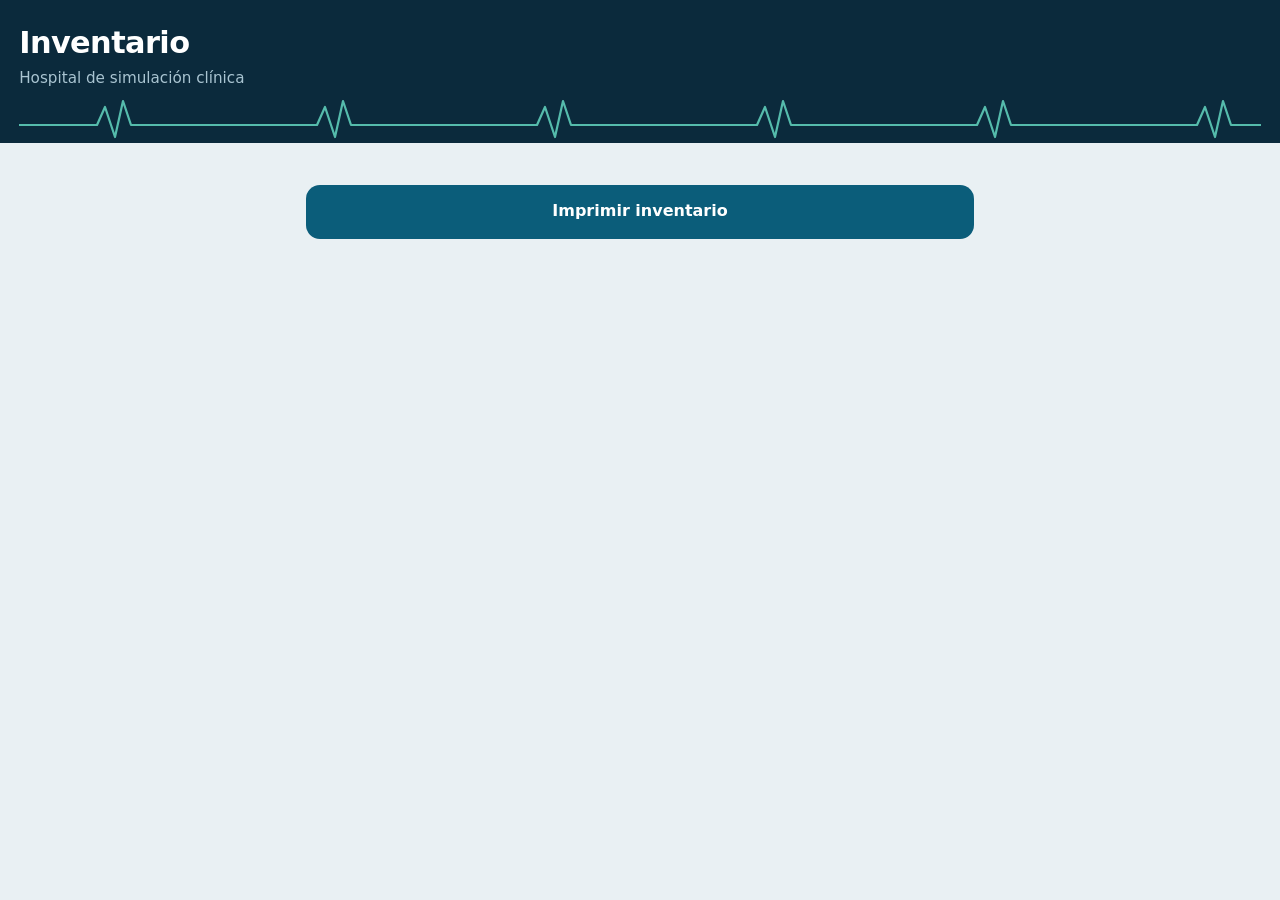
==== AppInventarioHospitalDeSimulacionClinicaCEU/src/main/resources/static/index.html @ 0c997f7d "Bases Interfaz y correción" ====
<!DOCTYPE html>
<html lang="es">
<head>
    <meta charset="UTF-8">
    <meta name="viewport" content="width=device-width, initial-scale=1, viewport-fit=cover">
    <title>Inventario · Hospital de simulación</title>
    <link rel="stylesheet" href="css/estilos.css">
</head>
<body>
<header class="cabecera">
    <h1>Inventario</h1>
    <p>Hospital de simulación clínica</p>
</header>

<main>
    <p id="mensaje" class="mensaje error" hidden></p>
    <ul id="lista" class="lista-almacenes"></ul>
    <button id="btn-imprimir" class="boton boton-ancho" type="button">Imprimir inventario</button>
</main>

<script src="js/api.js"></script>
<script>
    const lista = document.getElementById('lista');
    const mensaje = document.getElementById('mensaje');

    document.getElementById('btn-imprimir').addEventListener('click', descargarInforme);

    async function cargar() {
        try {
            const almacenes = await getAlmacenes();
            if (almacenes.length === 0) {
                lista.innerHTML = '<li class="vacio">Aún no hay almacenes registrados.</li>';
                return;
            }
            for (const a of almacenes) {
                const li = document.createElement('li');
                const enlace = document.createElement('a');
                enlace.className = 'almacen';
                enlace.href = 'almacen.html?id=' + encodeURIComponent(a.id);
                const inicial = document.createElement('div');
                inicial.className = 'inicial';
                inicial.textContent = a.nombre.trim().charAt(0).toUpperCase();
                const texto = document.createElement('div');
                texto.className = 'texto';
                const nombre = document.createElement('strong');
                nombre.textContent = a.nombre;
                const desc = document.createElement('span');
                desc.className = 'descripcion';
                desc.textContent = a.descripcion || '';
                texto.append(nombre, desc);
                enlace.append(inicial, texto);
                li.append(enlace);
                lista.append(li);
            }
        } catch (e) {
            mensaje.textContent = 'No se pudo cargar la lista de almacenes. ' + e.message;
            mensaje.hidden = false;
        }
    }
    cargar();
</script>
</body>
</html>
---- AppInventarioHospitalDeSimulacionClinicaCEU/src/main/resources/static/css/estilos.css ----
:root {
    --fondo: #e9f0f3;
    --superficie: #ffffff;
    --tinta: #0d2230;
    --suave: #5b6f7a;
    --marca: #0b5d7a;
    --marca-clara: #d8eaf0;
    --cabecera: #0b2a3c;
    --linea: #d2dde3;
    --nivel: #12957f;
    --pista: #dbe5ea;
    --alerta: #c62839;
    --alerta-fondo: #fde8ea;
    --aviso: #7a4e00;
    --aviso-fondo: #fff1d0;
    --sombra: 0 1px 2px rgba(13, 34, 48, 0.08), 0 4px 14px rgba(13, 34, 48, 0.06);
}

@media (prefers-color-scheme: dark) {
    :root {
        --fondo: #0a151b;
        --superficie: #13232c;
        --tinta: #e8f0f3;
        --suave: #9db1ba;
        --marca: #62b8d1;
        --marca-clara: #1b3a47;
        --cabecera: #071d2a;
        --linea: #253a45;
        --nivel: #3cc2a9;
        --pista: #25404c;
        --alerta: #ff8d98;
        --alerta-fondo: #3b1b20;
        --aviso: #ffd37a;
        --aviso-fondo: #3b2f12;
        --sombra: none;
    }
}

* { box-sizing: border-box; }

body {
    margin: 0;
    background: var(--fondo);
    color: var(--tinta);
    font-family: "Avenir Next", "Segoe UI Variable", "Segoe UI", system-ui, -apple-system, Roboto, sans-serif;
    font-size: 1rem;
    line-height: 1.4;
    -webkit-text-size-adjust: 100%;
}

:focus-visible { outline: 3px solid var(--marca); outline-offset: 2px; }

/* ---------- Cabecera con línea de electrocardiograma ---------- */
.cabecera {
    background: var(--cabecera);
    color: #fff;
    padding: 1.4rem 1.2rem 0;
    padding-top: calc(1.4rem + env(safe-area-inset-top, 0px));
    overflow: hidden;
}
.cabecera h1 { margin: 0; font-size: 1.9rem; font-weight: 750; letter-spacing: -0.02em; }
.cabecera p { margin: 0.2rem 0 0; color: #a9c4d1; font-size: 0.95rem; }
.cabecera a { color: #cfe6f0; text-underline-offset: 3px; }
.cabecera::after {
    content: "";
    display: block;
    height: 44px;
    margin-top: 0.6rem;
    background: url("data:image/svg+xml,%3Csvg xmlns='http://www.w3.org/2000/svg' width='220' height='44' viewBox='0 0 220 44'%3E%3Cpath d='M0 26 H70 L78 26 L86 8 L96 38 L104 2 L112 26 H220' fill='none' stroke='%2362d6c0' stroke-width='2.2' stroke-linecap='round' stroke-linejoin='round' opacity='.85'/%3E%3C/svg%3E") repeat-x left center;
}

main { max-width: 44rem; margin: 0 auto; padding: 1.1rem; }

/* ---------- Lista de almacenes ---------- */
.lista-almacenes { list-style: none; margin: 0 0 1.5rem; padding: 0; display: grid; gap: 0.7rem; }
@media (min-width: 640px) { .lista-almacenes { grid-template-columns: 1fr 1fr; } }

.almacen {
    display: flex;
    align-items: center;
    gap: 0.9rem;
    min-height: 72px;
    padding: 0.8rem 1rem;
    background: var(--superficie);
    border-radius: 14px;
    box-shadow: var(--sombra);
    color: inherit;
    text-decoration: none;
}
.almacen:active { transform: scale(0.985); }
.almacen .inicial {
    flex: none;
    display: grid;
    place-items: center;
    width: 46px; height: 46px;
    border-radius: 12px;
    background: var(--marca-clara);
    color: var(--marca);
    font-weight: 800;
    font-size: 1.1rem;
}
.almacen .texto { min-width: 0; }
.almacen strong { display: block; font-size: 1.08rem; }
.almacen .descripcion { display: block; color: var(--suave); font-size: 0.88rem; }
.almacen::after { content: "›"; margin-left: auto; color: var(--suave); font-size: 1.6rem; }

/* ---------- Botones ---------- */
.boton {
    min-height: 54px;
    padding: 0.8rem 1.2rem;
    border: 0;
    border-radius: 14px;
    background: var(--marca);
    color: #fff;
    font: inherit;
    font-weight: 700;
    cursor: pointer;
}
@media (prefers-color-scheme: dark) { .boton { background: #1f7a91; } }
.boton:disabled { opacity: 0.45; cursor: not-allowed; }
.boton-ancho { width: 100%; }

/* ---------- Controles de la pantalla del almacén ---------- */
.controles {
    display: grid;
    gap: 0.6rem;
    margin: -1px -1.1rem 1rem;
    padding: 0.8rem 1.1rem;
    background: var(--fondo);
    position: sticky;
    top: 0;
    z-index: 5;
}
.controles label { display: block; margin: 0 0 0.2rem 0.2rem; font-size: 0.85rem; font-weight: 600; color: var(--suave); }
.controles select,
.controles input {
    width: 100%;
    min-height: 50px;
    padding: 0.6rem 0.9rem;
    border: 2px solid transparent;
    border-radius: 12px;
    background: var(--superficie);
    box-shadow: var(--sombra);
    color: var(--tinta);
    font: inherit;
}
.controles select:focus, .controles input:focus { border-color: var(--marca); outline: none; }

/* ---------- Productos ---------- */
.productos { list-style: none; margin: 0; padding: 0; display: grid; gap: 0.8rem; }
.producto {
    background: var(--superficie);
    border-radius: 14px;
    padding: 0.9rem 1rem 1rem;
    box-shadow: var(--sombra);
}
.producto h2 { margin: 0; font-size: 1.05rem; line-height: 1.3; }
.producto .detalle { margin: 0.2rem 0 0.8rem; color: var(--suave); font-size: 0.88rem; }
.etiqueta-bajo {
    display: inline-block;
    margin-left: 0.5rem;
    padding: 0.05rem 0.55rem;
    border-radius: 99px;
    background: var(--alerta-fondo);
    color: var(--alerta);
    font-size: 0.78rem;
    font-weight: 700;
    vertical-align: 2px;
}

/* Barra de nivel: la marca central es el mínimo */
.nivel {
    position: relative;
    height: 8px;
    margin-bottom: 0.9rem;
    border-radius: 99px;
    background: var(--pista);
}
.nivel .relleno { height: 100%; border-radius: 99px; background: var(--nivel); transition: width 0.25s; }
.nivel::after {
    content: "";
    position: absolute;
    left: 50%; top: -4px;
    width: 2px; height: 16px;
    border-radius: 2px;
    background: var(--tinta);
    opacity: 0.55;
}
.producto.bajo .relleno { background: var(--alerta); }

.cantidad { display: flex; align-items: center; justify-content: space-between; gap: 0.75rem; }
.cantidad output {
    flex: 1;
    text-align: center;
    font-size: 2.4rem;
    font-weight: 800;
    letter-spacing: -0.02em;
    font-variant-numeric: tabular-nums;
}
.producto.bajo .cantidad output { color: var(--alerta); }
.cantidad button {
    width: 62px;
    height: 62px;
    border: 2px solid var(--marca);
    border-radius: 50%;
    background: transparent;
    color: var(--marca);
    font: inherit;
    font-size: 2rem;
    font-weight: 600;
    line-height: 1;
    cursor: pointer;
}
.cantidad button:active:not(:disabled) { transform: scale(0.94); }
.cantidad button.mas { background: var(--marca); color: #fff; }
@media (prefers-color-scheme: dark) {
    .cantidad button.mas { background: #1f7a91; border-color: #1f7a91; }
    .cantidad button.mas { color: #fff; }
}
.cantidad button:disabled { opacity: 0.3; cursor: not-allowed; }

/* ---------- Mensajes ---------- */
.mensaje { margin: 0 0 1rem; padding: 0.85rem 1rem; border-radius: 12px; background: var(--aviso-fondo); color: var(--aviso); }
.mensaje.error { background: var(--alerta-fondo); color: var(--alerta); }
.vacio { color: var(--suave); text-align: center; padding: 1.5rem 0; }

.aviso-flotante {
    position: fixed;
    left: 1rem; right: 1rem;
    bottom: calc(1rem + env(safe-area-inset-bottom, 0px));
    max-width: 40rem;
    margin: 0 auto;
    padding: 0.85rem 1rem;
    border-radius: 12px;
    background: var(--tinta);
    color: var(--fondo);
    text-align: center;
    font-weight: 700;
    box-shadow: 0 6px 20px rgba(0, 0, 0, 0.25);
}
.aviso-flotante[hidden] { display: none; }

@media (prefers-reduced-motion: reduce) {
    .nivel .relleno, .almacen:active, .cantidad button:active { transition: none; transform: none; }
}
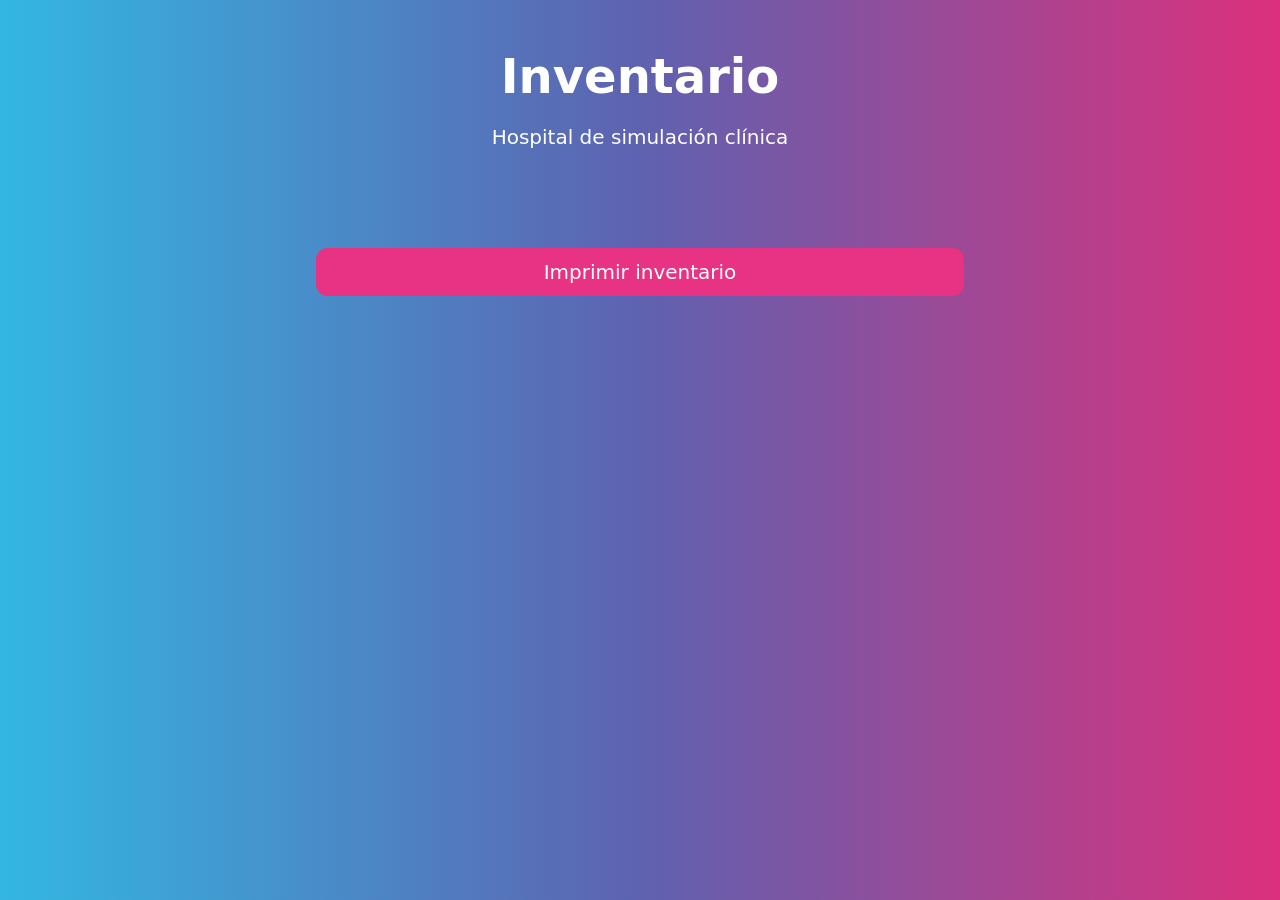
==== commit c8c50fa9: "Cambios Interfaz" ====
--- a/AppInventarioHospitalDeSimulacionClinicaCEU/src/main/resources/static/index.html
+++ b/AppInventarioHospitalDeSimulacionClinicaCEU/src/main/resources/static/index.html
@@ -4,18 +4,19 @@
     <meta charset="UTF-8">
     <meta name="viewport" content="width=device-width, initial-scale=1, viewport-fit=cover">
     <title>Inventario · Hospital de simulación</title>
+    <link rel="stylesheet" href="css/bootstrap.min.css">
     <link rel="stylesheet" href="css/estilos.css">
 </head>
 <body>
-<header class="cabecera">
-    <h1>Inventario</h1>
-    <p>Hospital de simulación clínica</p>
-</header>
+<main class="container py-4" style="max-width: 42rem;">
+    <header class="text-center mb-4">
+        <h1 class="display-5 fw-bold">Inventario</h1>
+        <p class="lead mb-0">Hospital de simulación clínica</p>
+    </header>
 
-<main>
-    <p id="mensaje" class="mensaje error" hidden></p>
-    <ul id="lista" class="lista-almacenes"></ul>
-    <button id="btn-imprimir" class="boton boton-ancho" type="button">Imprimir inventario</button>
+    <div id="mensaje" class="alert alert-danger" hidden></div>
+    <div id="lista" class="list-group mb-4"></div>
+    <button id="btn-imprimir" class="btn btn-primary btn-lg w-100" type="button">Imprimir inventario</button>
 </main>
 
 <script src="js/api.js"></script>
@@ -29,28 +30,21 @@
         try {
             const almacenes = await getAlmacenes();
             if (almacenes.length === 0) {
-                lista.innerHTML = '<li class="vacio">Aún no hay almacenes registrados.</li>';
+                lista.innerHTML = '<div class="list-group-item text-center py-4">Aún no hay almacenes registrados.</div>';
                 return;
             }
             for (const a of almacenes) {
-                const li = document.createElement('li');
                 const enlace = document.createElement('a');
-                enlace.className = 'almacen';
+                enlace.className = 'list-group-item list-group-item-action py-3';
                 enlace.href = 'almacen.html?id=' + encodeURIComponent(a.id);
-                const inicial = document.createElement('div');
-                inicial.className = 'inicial';
-                inicial.textContent = a.nombre.trim().charAt(0).toUpperCase();
-                const texto = document.createElement('div');
-                texto.className = 'texto';
-                const nombre = document.createElement('strong');
+                const nombre = document.createElement('div');
+                nombre.className = 'fw-bold fs-5';
                 nombre.textContent = a.nombre;
-                const desc = document.createElement('span');
-                desc.className = 'descripcion';
+                const desc = document.createElement('small');
+                desc.className = 'text-body-secondary';
                 desc.textContent = a.descripcion || '';
-                texto.append(nombre, desc);
-                enlace.append(inicial, texto);
-                li.append(enlace);
-                lista.append(li);
+                enlace.append(nombre, desc);
+                lista.append(enlace);
             }
         } catch (e) {
             mensaje.textContent = 'No se pudo cargar la lista de almacenes. ' + e.message;
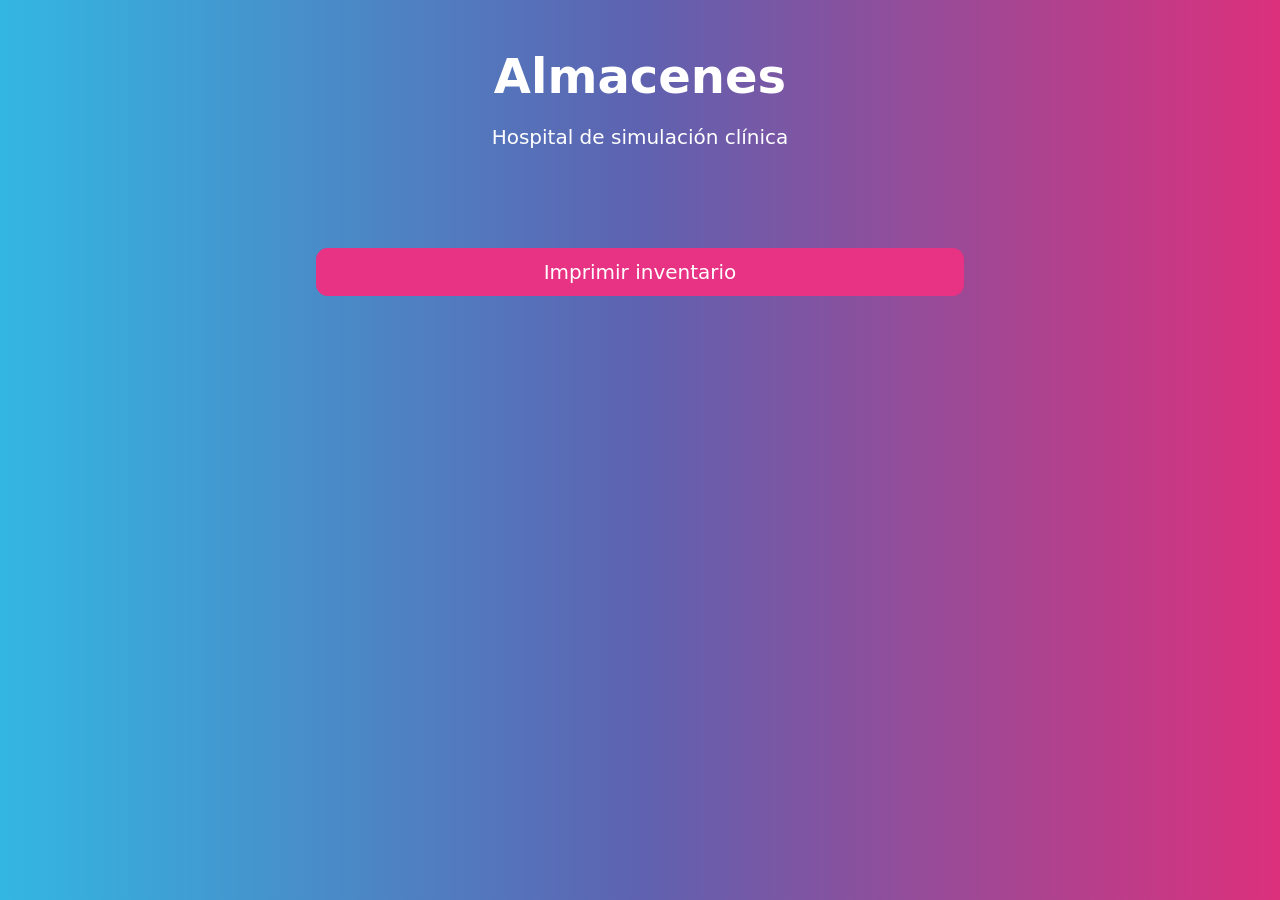
==== commit fffea977: "Cambio usuario Ya no pide el usuario para entrar al almacen" ====
--- a/AppInventarioHospitalDeSimulacionClinicaCEU/src/main/resources/static/index.html
+++ b/AppInventarioHospitalDeSimulacionClinicaCEU/src/main/resources/static/index.html
@@ -3,18 +3,18 @@
 <head>
     <meta charset="UTF-8">
     <meta name="viewport" content="width=device-width, initial-scale=1, viewport-fit=cover">
-    <title>Inventario · Hospital de simulación</title>
-    <link rel="stylesheet" href="css/bootstrap.min.css">
-    <link rel="stylesheet" href="css/estilos.css">
+    <title>Almacenes · Hospital de simulación</title>
+    <link rel="stylesheet" href="css/bootstrap.min.css?v=2">
+    <link rel="stylesheet" href="css/estilos.css?v=2">
 </head>
 <body>
 <main class="container py-4" style="max-width: 42rem;">
     <header class="text-center mb-4">
-        <h1 class="display-5 fw-bold">Inventario</h1>
+        <h1 class="display-5 fw-bold">Almacenes</h1>
         <p class="lead mb-0">Hospital de simulación clínica</p>
     </header>
 
-    <div id="mensaje" class="alert alert-danger" hidden></div>
+    <div id="mensaje" class="mensaje mensaje-morado" hidden></div>
     <div id="lista" class="list-group mb-4"></div>
     <button id="btn-imprimir" class="btn btn-primary btn-lg w-100" type="button">Imprimir inventario</button>
 </main>
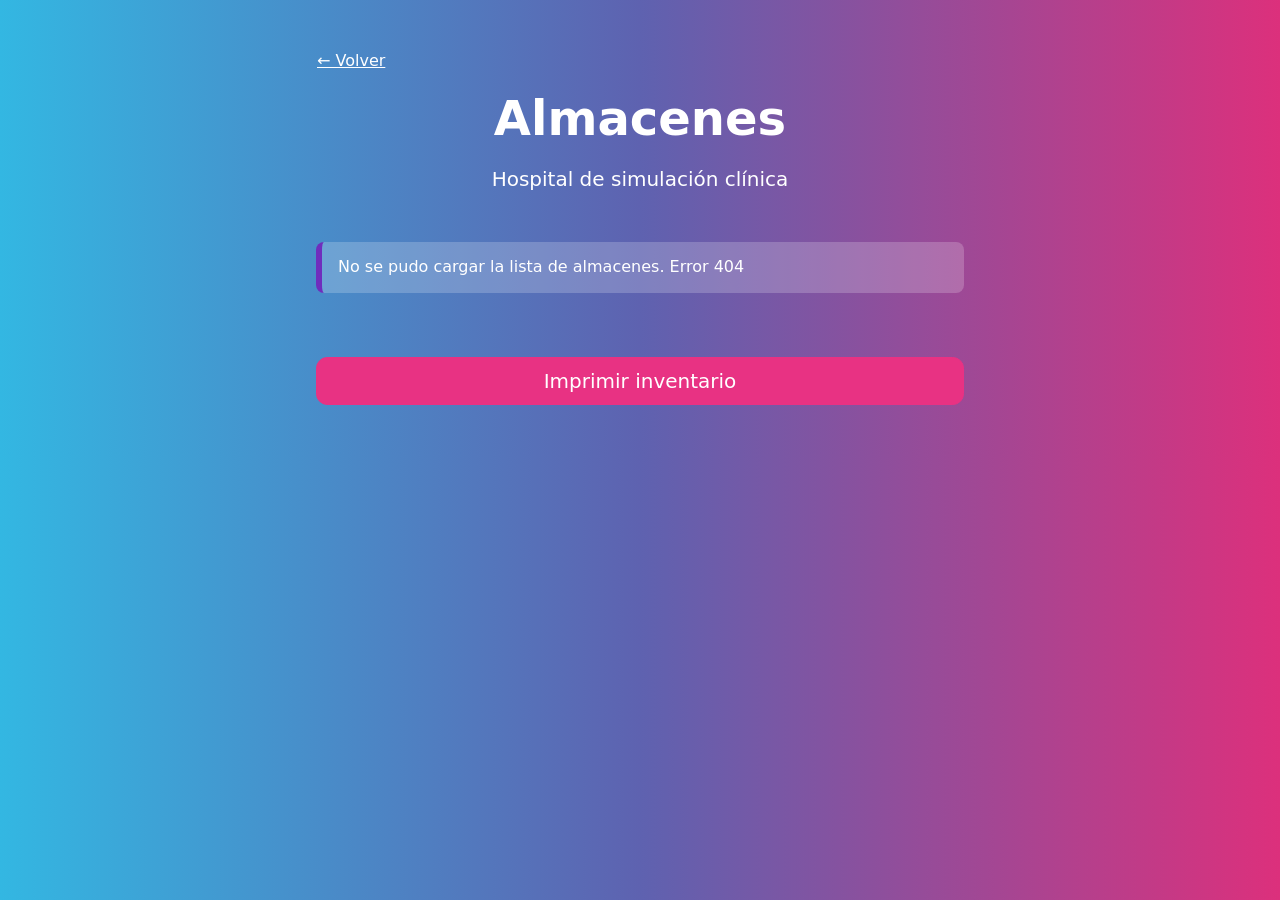
==== commit f42ab1c4: "Botón de return desde pantalla de impresión" ====
--- a/AppInventarioHospitalDeSimulacionClinicaCEU/src/main/resources/static/index.html
+++ b/AppInventarioHospitalDeSimulacionClinicaCEU/src/main/resources/static/index.html
@@ -9,6 +9,9 @@
 </head>
 <body>
 <main class="container py-4" style="max-width: 42rem;">
+    <!-- Volver atrás (solo aparece si hay a dónde volver) -->
+    <button id="volver" type="button" class="btn btn-link text-white p-0 mb-2" hidden>← Volver</button>
+
     <header class="text-center mb-4">
         <h1 class="display-5 fw-bold">Almacenes</h1>
         <p class="lead mb-0">Hospital de simulación clínica</p>
@@ -25,6 +28,22 @@
     const mensaje = document.getElementById('mensaje');
 
     document.getElementById('btn-imprimir').addEventListener('click', descargarInforme);
+
+    // "Volver": retrocede en el historial, como el botón atrás del navegador.
+    // Si no hay historial (por ejemplo, se abrió esta página directamente), usa el
+    // último almacén abierto; y si tampoco hay, el botón no se muestra.
+    const volver = document.getElementById('volver');
+    let ultimoId = null;
+    try {
+        const ultimo = JSON.parse(localStorage.getItem('ultimoAlmacen'));
+        if (ultimo && Number.isFinite(Number(ultimo.id))) ultimoId = Number(ultimo.id);
+    } catch (e) { /* sin datos guardados */ }
+
+    if (history.length > 1 || ultimoId !== null) volver.hidden = false;
+    volver.addEventListener('click', () => {
+        if (history.length > 1) history.back();
+        else location.href = 'almacen.html?id=' + encodeURIComponent(ultimoId);
+    });
 
     async function cargar() {
         try {
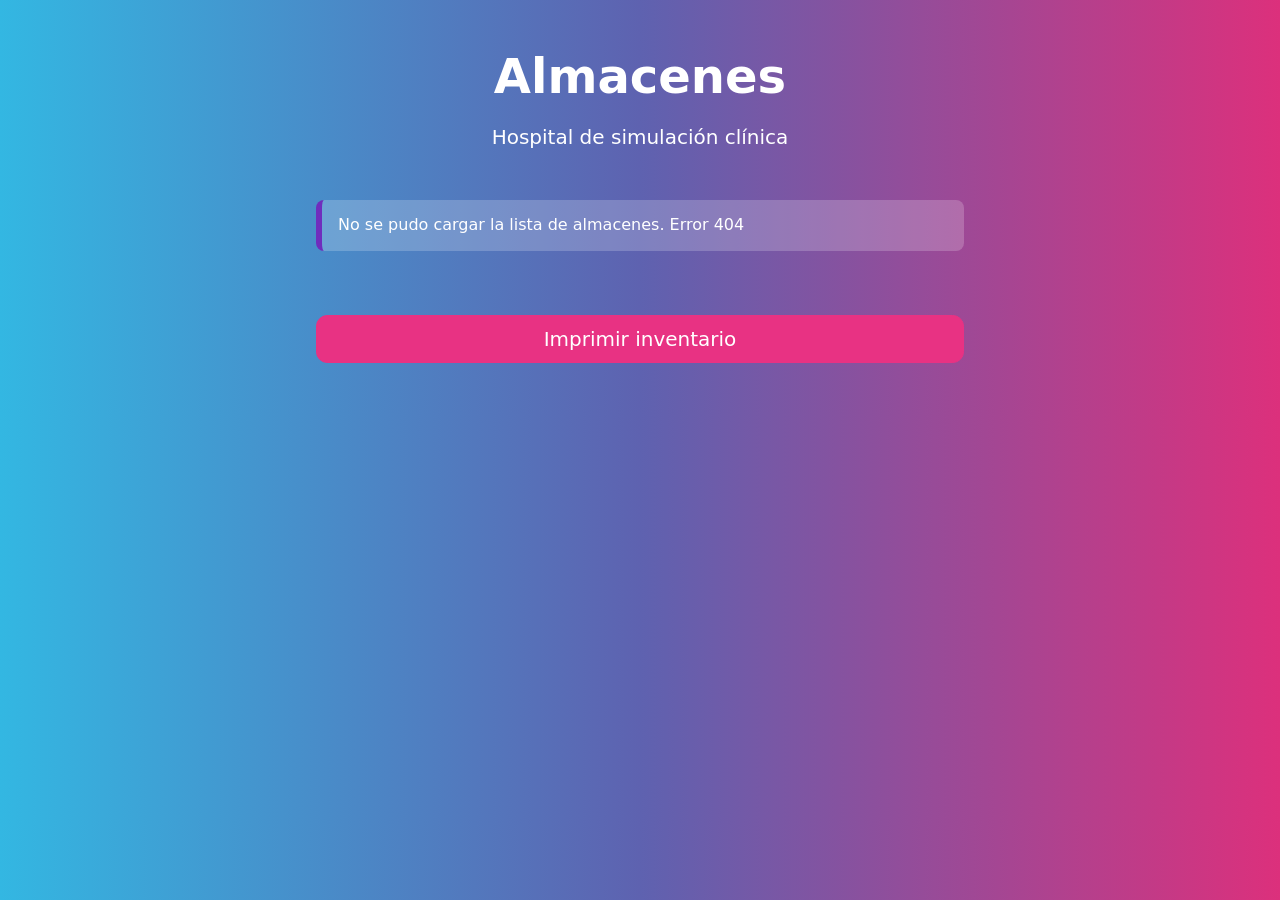
==== commit 03975b03: "Prueba QR y nuevo artículo" ====
--- a/AppInventarioHospitalDeSimulacionClinicaCEU/src/main/resources/static/index.html
+++ b/AppInventarioHospitalDeSimulacionClinicaCEU/src/main/resources/static/index.html
@@ -9,10 +9,9 @@
 </head>
 <body>
 <main class="container py-4" style="max-width: 42rem;">
-    <!-- Volver atrás (solo aparece si hay a dónde volver) -->
-    <button id="volver" type="button" class="btn btn-link text-white p-0 mb-2" hidden>← Volver</button>
-
     <header class="text-center mb-4">
+        <!-- Si falta el fichero img/logo-ceu.png, la pastilla se oculta sola -->
+        <div class="logo-ceu mb-3"><img src="img/logo-ceu.png" alt="CEU" onerror="this.parentElement.hidden = true"></div>
         <h1 class="display-5 fw-bold">Almacenes</h1>
         <p class="lead mb-0">Hospital de simulación clínica</p>
     </header>
@@ -28,22 +27,6 @@
     const mensaje = document.getElementById('mensaje');
 
     document.getElementById('btn-imprimir').addEventListener('click', descargarInforme);
-
-    // "Volver": retrocede en el historial, como el botón atrás del navegador.
-    // Si no hay historial (por ejemplo, se abrió esta página directamente), usa el
-    // último almacén abierto; y si tampoco hay, el botón no se muestra.
-    const volver = document.getElementById('volver');
-    let ultimoId = null;
-    try {
-        const ultimo = JSON.parse(localStorage.getItem('ultimoAlmacen'));
-        if (ultimo && Number.isFinite(Number(ultimo.id))) ultimoId = Number(ultimo.id);
-    } catch (e) { /* sin datos guardados */ }
-
-    if (history.length > 1 || ultimoId !== null) volver.hidden = false;
-    volver.addEventListener('click', () => {
-        if (history.length > 1) history.back();
-        else location.href = 'almacen.html?id=' + encodeURIComponent(ultimoId);
-    });
 
     async function cargar() {
         try {
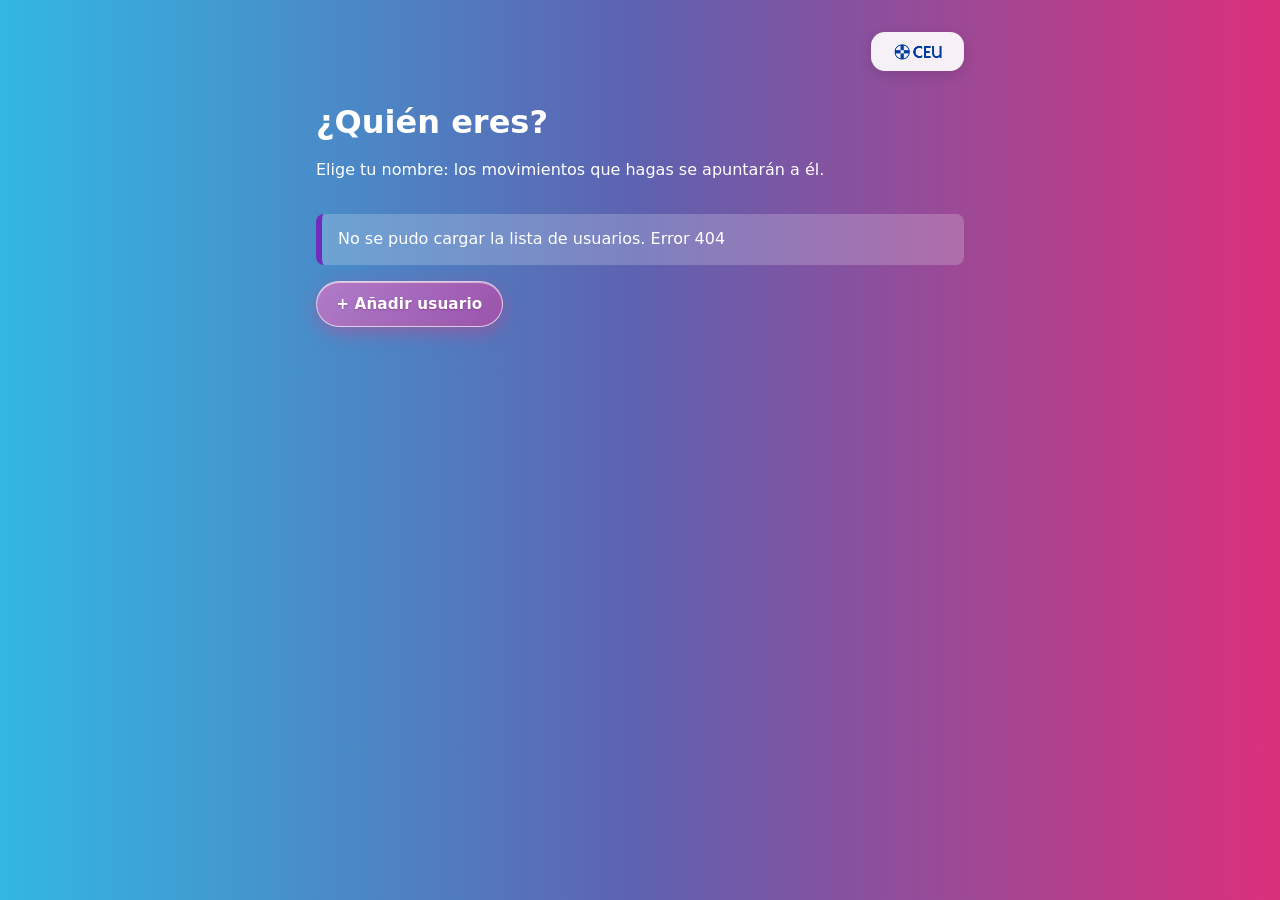
==== commit 71279427: "Cambios Usuarios" ====
--- a/AppInventarioHospitalDeSimulacionClinicaCEU/src/main/resources/static/index.html
+++ b/AppInventarioHospitalDeSimulacionClinicaCEU/src/main/resources/static/index.html
@@ -13,7 +13,8 @@
         <!-- Si falta el fichero img/logo-ceu.png, la pastilla se oculta sola -->
         <div class="logo-ceu mb-3"><img src="img/logo-ceu.png" alt="CEU" onerror="this.parentElement.hidden = true"></div>
         <h1 class="display-5 fw-bold">Almacenes</h1>
-        <p class="lead mb-0">Hospital de simulación clínica</p>
+        <p class="lead mb-2">Hospital de simulación clínica</p>
+        <p class="small mb-0">Usuario: <strong id="usuario-nombre"></strong> · <a id="cambiar-usuario" href="usuarios.html">Cambiar</a></p>
     </header>
 
     <div id="mensaje" class="mensaje mensaje-morado" hidden></div>
@@ -53,7 +54,16 @@
             mensaje.hidden = false;
         }
     }
-    cargar();
+
+    // Antes de nada hay que saber quién usa la app (los movimientos se apuntan a su nombre)
+    async function iniciar() {
+        const usuario = await exigirUsuario();
+        if (!usuario) return;
+        document.getElementById('usuario-nombre').textContent = usuario.nombre;
+        document.getElementById('cambiar-usuario').href = urlElegirUsuario();
+        cargar();
+    }
+    iniciar();
 </script>
 </body>
 </html>
